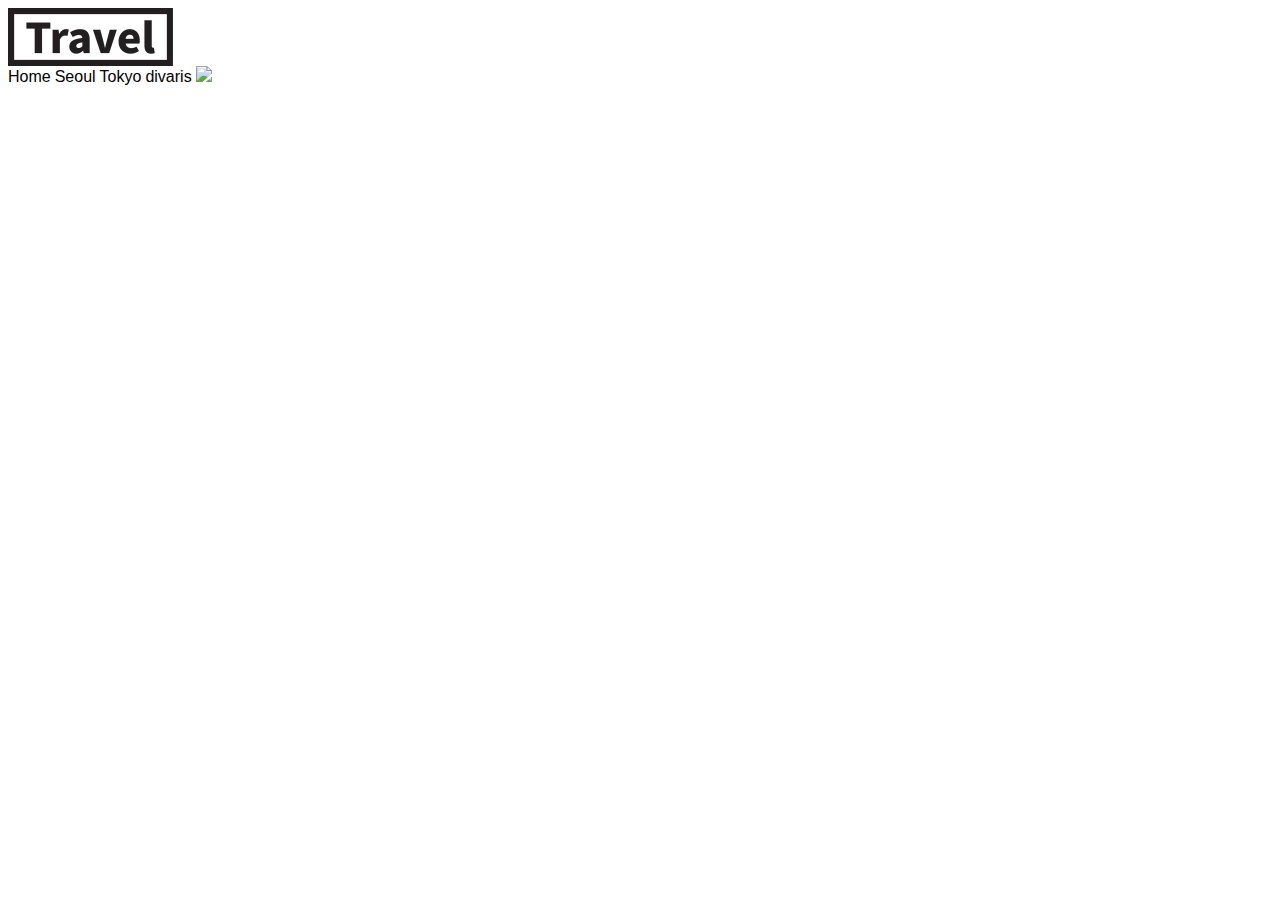
==== index.html @ 671e14ec "17' 1.22월 첫번째 과제" ====
<!DOCTYPE html>
<html>
  <head>
    <meta charset="utf-8">
    <title>Trabel Website</title>
    <link href="css/styles.css" rel="stylesheet">
  </head>
  <body>
   
     <img id="title" src="images/logo.png">


    <div>Home</div>
    <div>Seoul</div>
    <div>Tokyo</div>
    <div>divaris</div>

    <img src="images/home.png">


  </body>
</html>
---- css/styles.css ----
div {
  font-family: helvetica;
  font-size: 16px;
  margin-top: 60px;
  margin: 0 auto;
  width: auto;
  height: auto;
  display: inline;

}

#title {
  width: 165px;
  height: 58px;
  text-align: center;
  display: block;

}

/*해당 아래의 코드로는 왜 가운데 정렬이 안되는지 궁금합니다 */
/* #tilte div{
  margin : 0 auto;
} */
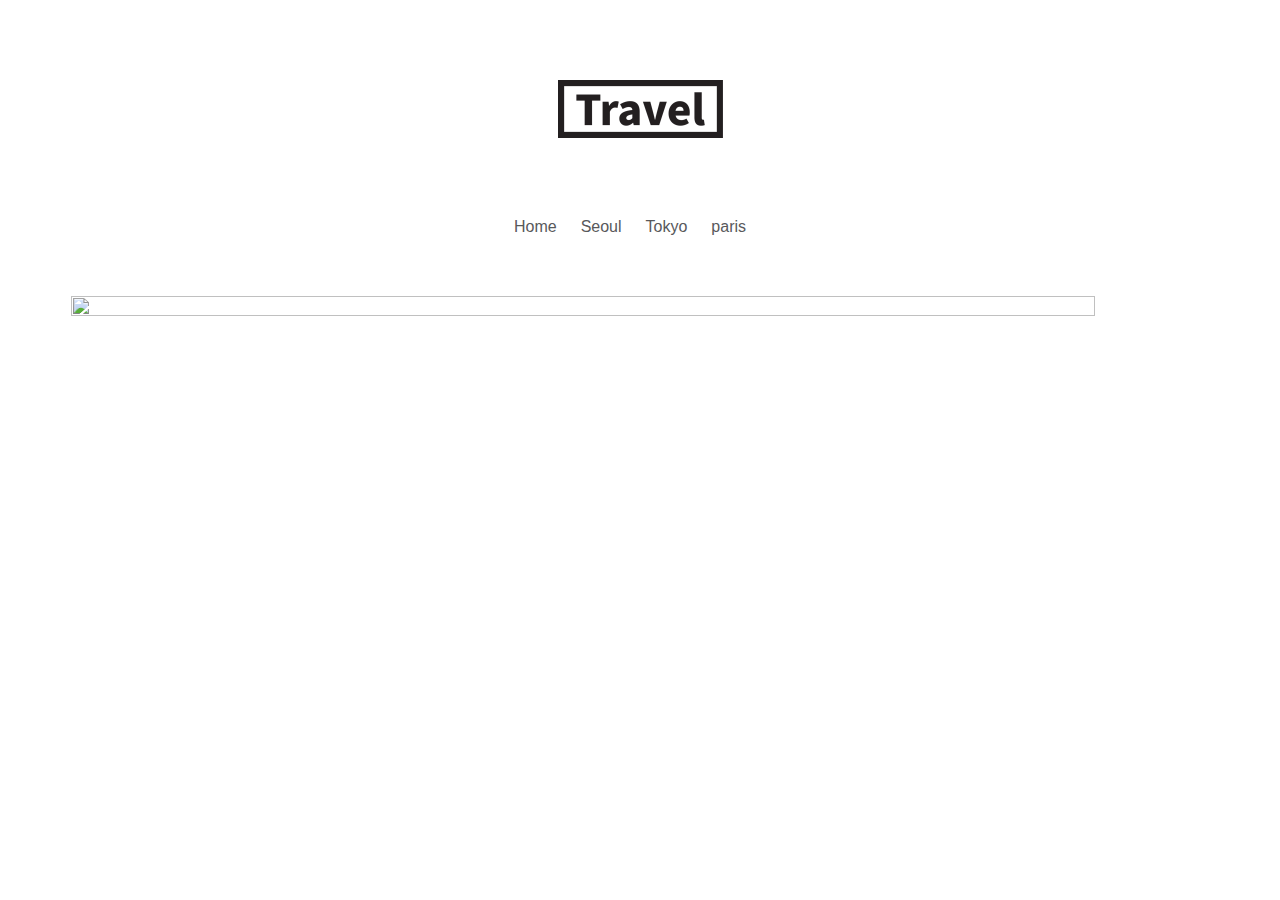
==== commit 94b147e5: "과제평가전 완료" ====
--- a/index.html
+++ b/index.html
@@ -9,13 +9,14 @@
    
      <img id="title" src="images/logo.png">
 
+     <div id="contents">
+        <div><a href="index.html">Home<a></div>
+        <div><a href="seoul.html">Seoul<a></div>
+        <div><a href="tokyo.html">Tokyo<a></div>
+        <div><a href="paris.html">paris<a></div>
+    </div>
 
-    <div>Home</div>
-    <div>Seoul</div>
-    <div>Tokyo</div>
-    <div>divaris</div>
-
-    <img src="images/home.png">
+    <img id="picture" src="images/home.png">
 
 
   </body>
--- a/css/styles.css
+++ b/css/styles.css
@@ -1,21 +1,52 @@
-div {
+#contents div {
   font-family: helvetica;
   font-size: 16px;
+  display: inline;
+  margin-right: 20px;
   margin-top: 60px;
-  margin: 0 auto;
-  width: auto;
-  height: auto;
-  display: inline;
 
 }
+
+#contents {
+  margin-top: 60px;
+  margin-bottom: 60px;
+  text-align: center;
+  /*
+  질문 
+
+  diplay: block;
+  margin: 60px auto;
+  하면 왜 img가 가운데 정렬한것 처럼 되지 않나요?
+
+  */
+}
+  
 
 #title {
   width: 165px;
   height: 58px;
   text-align: center;
   display: block;
+  margin: 80px auto;
 
 }
+
+#picture {
+  width: 90%;
+  height: 90%;
+  margin: 0px auto;
+  display: block;
+}
+
+a {
+  text-decoration: none;
+  color: #58595B;
+}
+
+a:active {
+  font-weight: bold;
+}
+
 
 /*해당 아래의 코드로는 왜 가운데 정렬이 안되는지 궁금합니다 */
 /* #tilte div{
